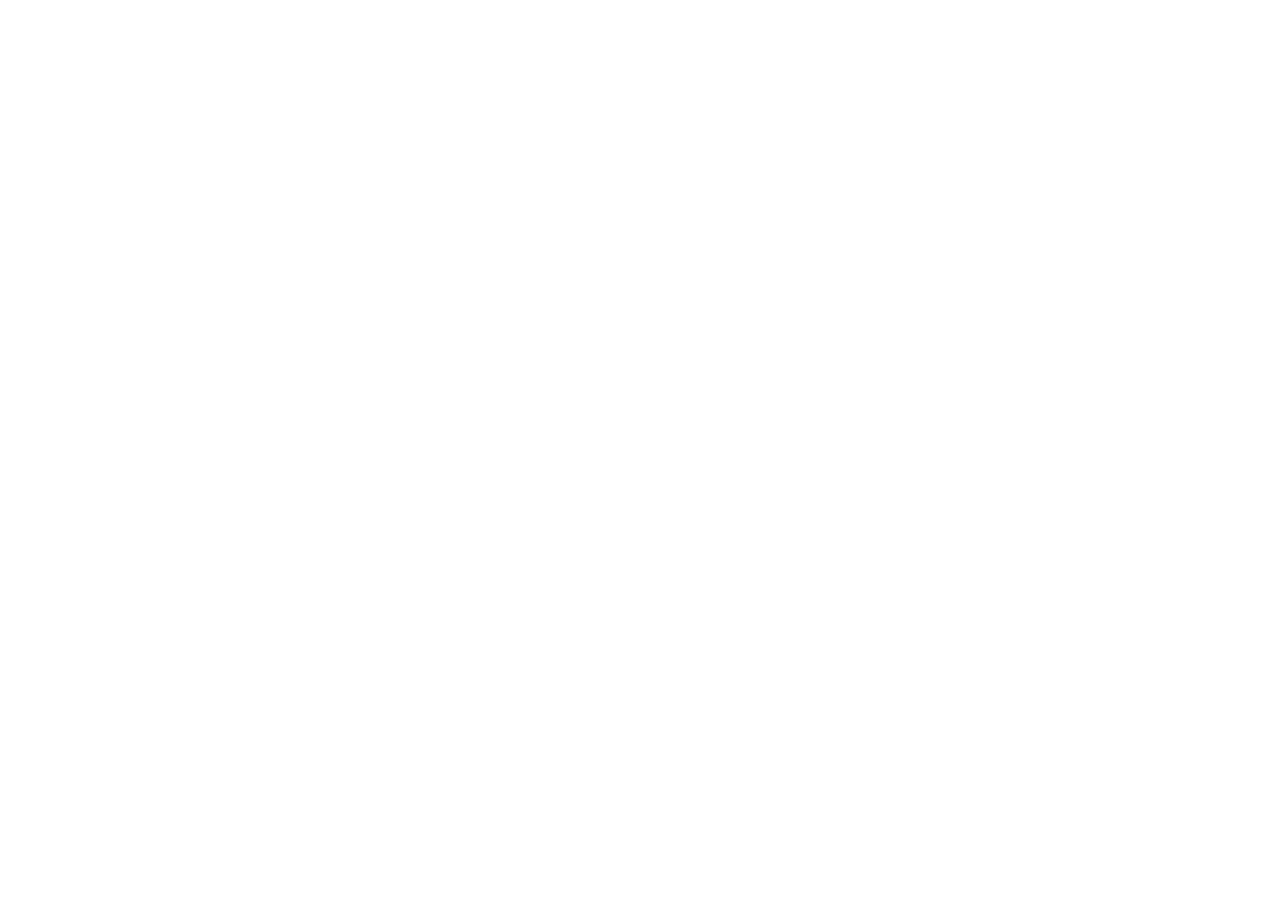
==== js exer (12-13_IF...ELSE_ELSE...IFStatements_SetOfConditions)/second.html @ ab461dcb "New question solve" ====
<!DOCTYPE html>
<html lang="en">
<head>
    <meta charset="UTF-8">
    <meta name="viewport" content="width=device-width, initial-scale=1.0">
    <title>Second Part</title>
</head>
<body>
    

    
</body>
</html>
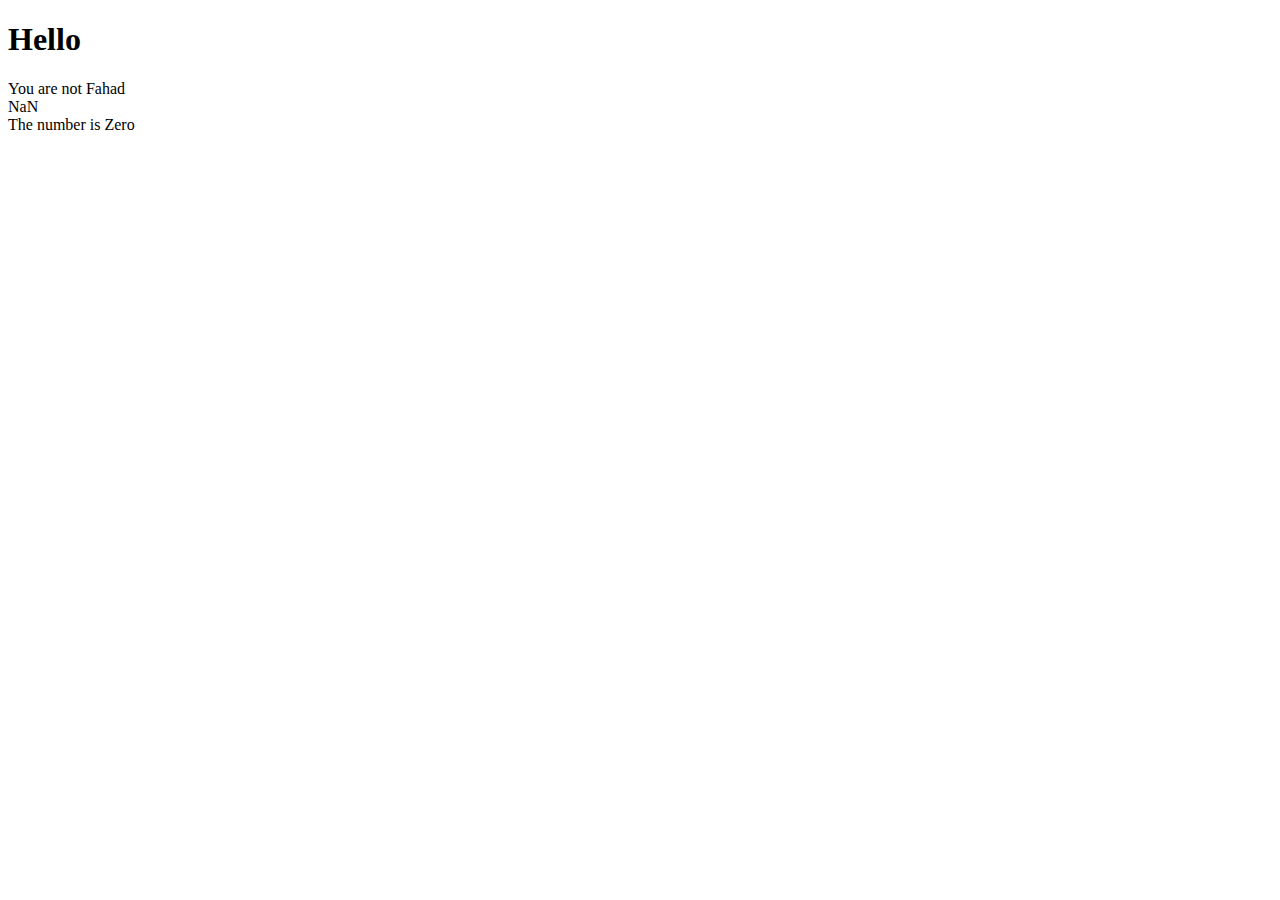
==== commit 49189843: "update the if else exercise" ====
--- a/js exer (12-13_IF...ELSE_ELSE...IFStatements_SetOfConditions)/second.html
+++ b/js exer (12-13_IF...ELSE_ELSE...IFStatements_SetOfConditions)/second.html
@@ -6,8 +6,8 @@
     <title>Second Part</title>
 </head>
 <body>
-    
+    <h1>Hello</h1>
 
-    
+    <script src="scriptsecond.js"></script>
 </body>
 </html>